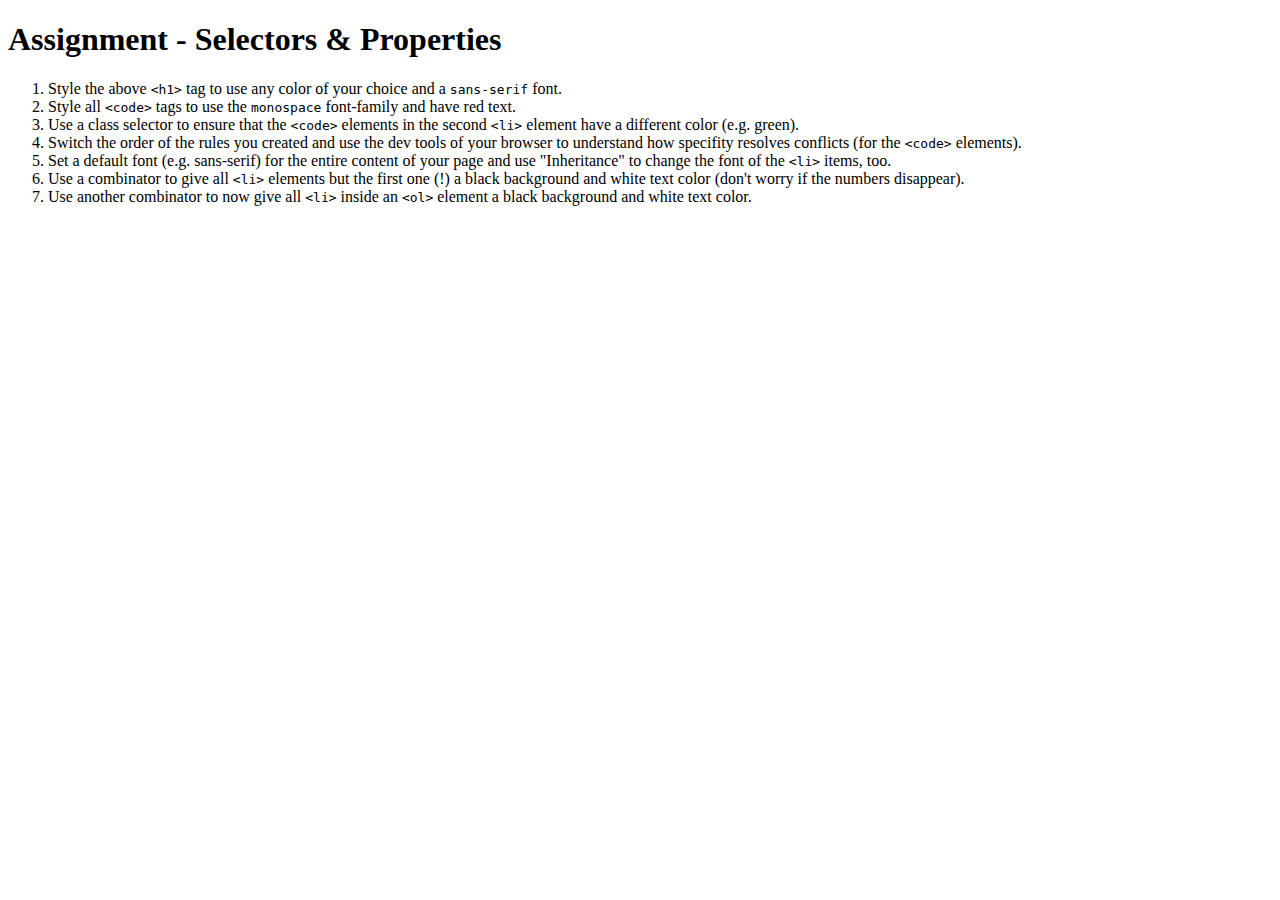
==== assignement-1/index.html @ 5b10ff3c "Added Assignment 1 instructions" ====
<!DOCTYPE html>
<html lang="en">
<head>
  <meta charset="UTF-8">
  <meta name="viewport" content="width=device-width, initial-scale=1.0">
  <meta http-equiv="X-UA-Compatible" content="ie=edge">
  <title>CSS Course</title>
  <link rel="stylesheet" href="main.css">
</head>
<body>
<h1 id="assignment-instructions">Assignment - Selectors &amp; Properties</h1>
<ol>
  <li>Style the above <code>&lt;h1&gt;</code> tag to use any color of your
    choice and a <code>sans-serif</code> font.
  </li>
  <li>Style all <code>&lt;code&gt;</code> tags to use the <code>monospace</code>
    font-family and have red text.
  </li>
  <li>Use a class selector to ensure that the <code>&lt;code&gt;</code> elements
    in the second <code>&lt;li&gt;</code> element have a different color (e.g.
    green).
  </li>
  <li>Switch the order of the rules you created and use the dev tools of your
    browser to understand how specifity resolves conflicts (for the
    <code>&lt;code&gt;</code> elements).
  </li>
  <li>Set a default font (e.g. sans-serif) for the entire content of your page
    and use "Inheritance" to change the font of the <code>&lt;li&gt;</code>
    items, too.
  </li>
  <li>Use a combinator to give all <code>&lt;li&gt;</code> elements but the
    first one (!) a black background and white text color (don't worry if the
    numbers disappear).
  </li>
  <li>Use another combinator to now give all <code>&lt;li&gt;</code> inside an
    <code>&lt;ol&gt;</code> element a black background and white text color.
  </li>
</ol>
</body>
</html>
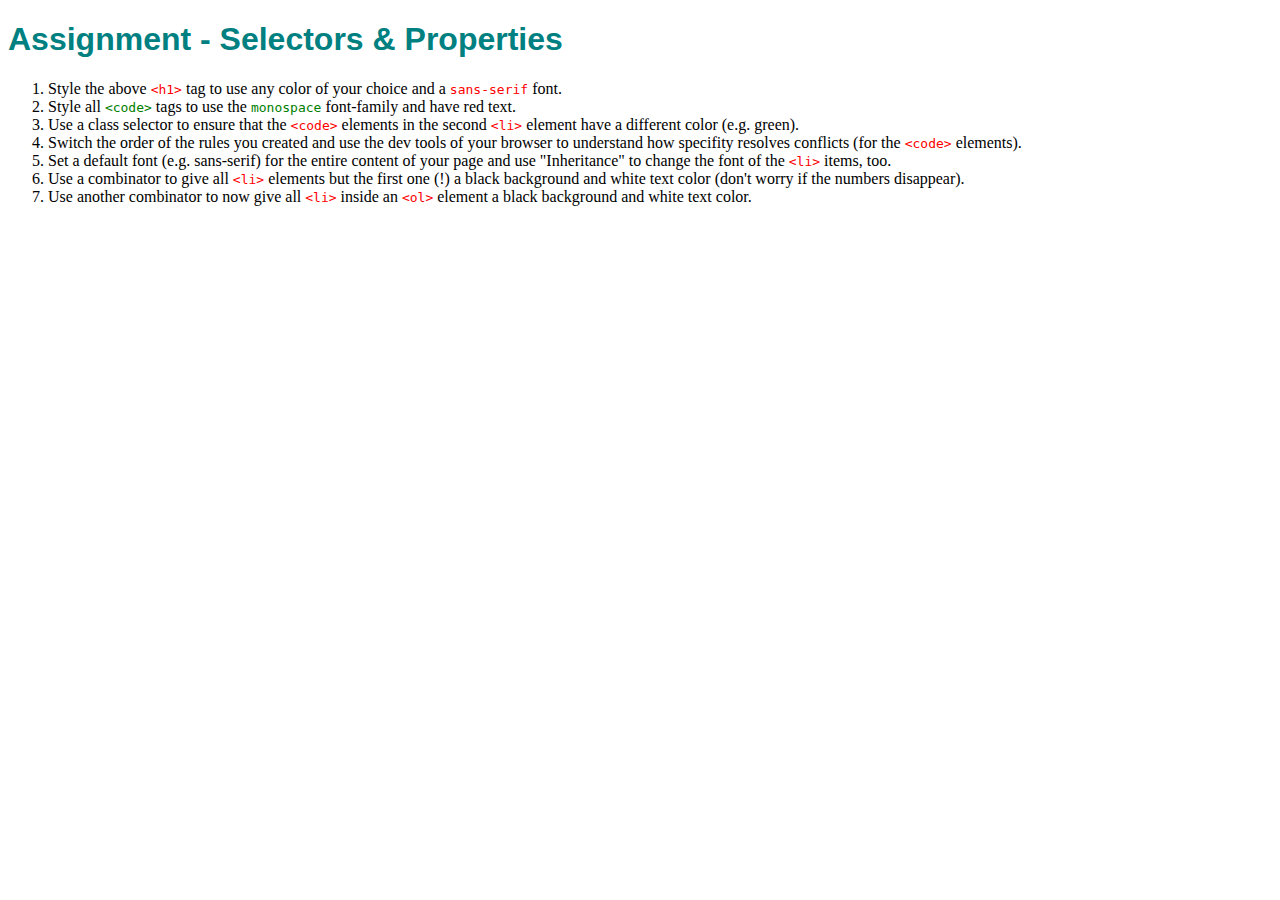
==== commit fb486e95: "Ensure that the code elements in the second li have a different color with a css class" ====
--- a/assignement-1/index.html
+++ b/assignement-1/index.html
@@ -13,7 +13,8 @@
   <li>Style the above <code>&lt;h1&gt;</code> tag to use any color of your
     choice and a <code>sans-serif</code> font.
   </li>
-  <li>Style all <code>&lt;code&gt;</code> tags to use the <code>monospace</code>
+  <li class="green">Style all <code>&lt;code&gt;</code> tags to use the
+    <code>monospace</code>
     font-family and have red text.
   </li>
   <li>Use a class selector to ensure that the <code>&lt;code&gt;</code> elements
--- a/assignement-1/main.css
+++ b/assignement-1/main.css
@@ -0,0 +1,13 @@
+h1 {
+  font-family: sans-serif;
+  color: teal;
+}
+
+code {
+  font-family: monospace;
+  color: red;
+}
+
+li.green code {
+  color: green;
+}
